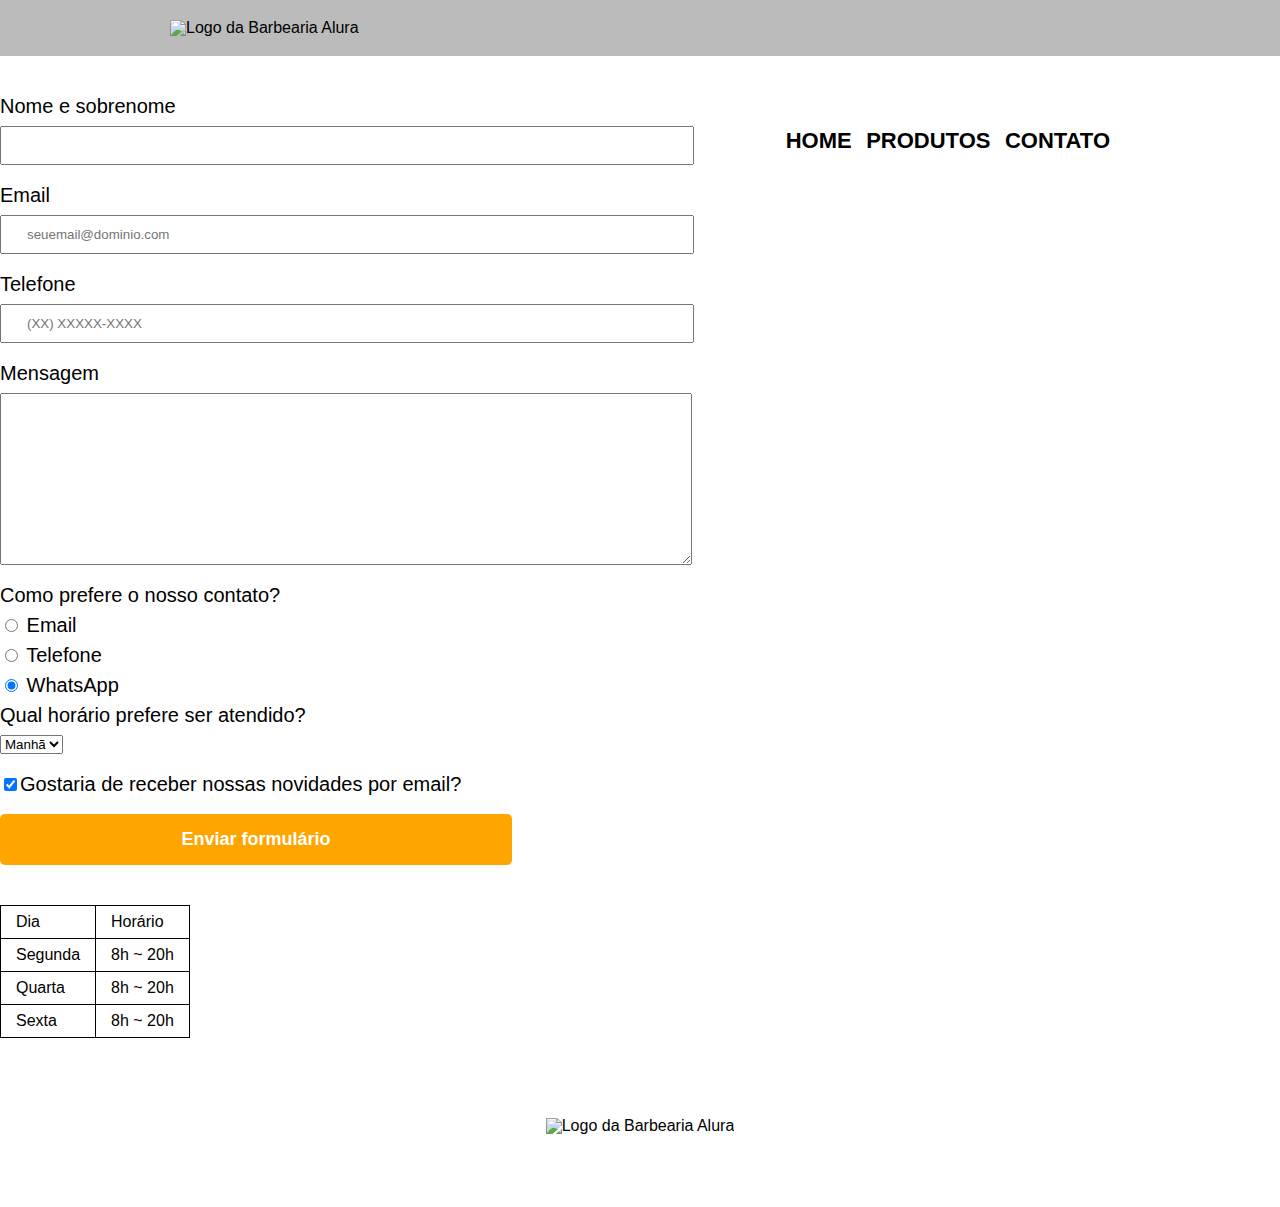
==== contato.html @ a1f61857 "Add files via upload" ====
<!DOCTYPE html>
<html>
  <head>
    <meta charset="UTF-8" />
    <meta http-equiv="X-UA-Compatible" content="IE=edge" />
    <meta name="viewport" content="width=device-width" />
    <title>Contato - Barbearia Alura</title>

    <link rel="stylesheet" href="reset.css" />
    <link rel="stylesheet" href="style.css" />
  </head>
  <body>
    <header>
      <div class="caixa">
        <h1><img src="logo.png" alt="Logo da Barbearia Alura" /></h1>

        <nav>
          <ul>
            <li><a href="index.html">Home</a></li>
            <li><a href="produtos.html">Produtos</a></li>
            <li><a href="contato.html">Contato</a></li>
          </ul>
        </nav>
      </div>
    </header>

    <main>
      <form>
        <label for="nomesobrenome">Nome e sobrenome</label>
        <input type="text" id="nomesobrenome" class="input-padrao" required />

        <label for="email">Email</label>
        <input
          type="email"
          id="email"
          class="input-padrao"
          required
          placeholder="seuemail@dominio.com"
        />

        <label for="telefone">Telefone</label>
        <input
          type="tel"
          id="telefone"
          class="input-padrao"
          required
          placeholder="(XX) XXXXX-XXXX"
        />

        <label for="mensagem">Mensagem</label>
        <textarea
          cols="70"
          rows="10"
          id="mensagem"
          class="input-padrao"
          required
        ></textarea>

        <fieldset>
          <legend>Como prefere o nosso contato?</legend>
          <label for="radio-email"
            ><input
              type="radio"
              name="contato"
              value="email"
              id="radio-email"
            />
            Email</label
          >

          <label for="radio-telefone"
            ><input
              type="radio"
              name="contato"
              value="telefone"
              id="radio-telefone"
            />
            Telefone</label
          >

          <label for="radio-whatsapp"
            ><input
              type="radio"
              name="contato"
              value="whatsapp"
              id="radio-whatsapp"
              checked
            />
            WhatsApp</label
          >
        </fieldset>

        <fieldset>
          <legend>Qual horário prefere ser atendido?</legend>
          <select>
            <option>Manhã</option>
            <option>Tarde</option>
            <option>Noite</option>
          </select>
        </fieldset>

        <label class="checkbox"
          ><input type="checkbox" checked />Gostaria de receber nossas novidades
          por email?</label
        >

        <input type="submit" value="Enviar formulário" class="enviar" />
      </form>

      <table>
        <tr>
          <td>Dia</td>
          <td>Horário</td>
        </tr>
        <tr>
          <td>Segunda</td>
          <td>8h ~ 20h</td>
        </tr>
        <tr>
          <td>Quarta</td>
          <td>8h ~ 20h</td>
        </tr>
        <tr>
          <td>Sexta</td>
          <td>8h ~ 20h</td>
        </tr>
      </table>
    </main>

    <footer>
      <img src="logo-branco.png" alt="Logo da Barbearia Alura" />
      <p class="copyright">&copy; Copyright Barbearia Alura - 2019</p>
    </footer>
  </body>
</html>
---- style.css ----
body {
  font-family: 'Montserrat', sans-serif;
}

header {
  background: #bbbbbb;
  padding: 20px 0;
}

.caixa {
  position: relative;
  width: 940px;
  margin: 0 auto;
}

nav {
  position: absolute;
  top: 110px;
  right: 0;
}

nav li {
  display: inline;
  margin: 0 0 0 10px;
}

nav a {
  text-transform: uppercase;
  color: #000000;
  font-weight: bold;
  font-size: 22px;
  text-decoration: none;
}

nav a:hover {
  color: #c78c19;
  text-decoration: underline;
}

.produtos {
  width: 940px;
  margin: 0 auto;
  padding: 50px 0;
}

.produtos li {
  display: inline-block;
  text-align: center;
  width: 30%;
  vertical-align: top;
  margin: 0 1.5%;
  padding: 30px 20px;
  box-sizing: border-box;
  border: 2px solid #000000;
  border-radius: 10px;
}

.produtos li:hover {
  border-color: #c78c19;
}

.produtos li:active {
  border-color: #088c19;
}

.produtos li:hover h2 {
  font-size: 34px;
}

.produtos h2 {
  font-size: 30px;
  font-weight: bold;
}

.produto-descricao {
  font-size: 18px;
}

.produto-preco {
  font-size: 22px;
  font-weight: bold;
  margin-top: 10px;
}

footer {
  text-align: center;
  background: url('bg.jpg');
  padding: 40px 0;
}

.copyright {
  color: #ffffff;
  font-size: 13px;
  margin: 20px 0 0;
}

form {
  margin: 40px 0;
}

form label,
form legend {
  display: block;
  font-size: 20px;
  margin: 0 0 10px;
}

.input-padrao {
  display: block;
  margin: 0 0 20px;
  padding: 10px 25px;
  width: 50%;
}

.checkbox {
  margin: 20px 0;
}

.enviar {
  width: 40%;
  padding: 15px 0;
  background: orange;
  color: white;
  font-weight: bold;
  font-size: 18px;
  border: none;
  border-radius: 5px;
  transition: 1s all;
  cursor: pointer;
}

.enviar:hover {
  background: darkorange;
  transform: scale(1.2);
}

table {
  margin: 20px 0 40px;
}

thead {
  background: #555555;
  color: white;
  font-weight: bold;
}

td,
th {
  border: 1px solid #000000;
  padding: 8px 15px;
}

/* css da página inicial */
.banner {
  width: 100%;
}

.titulo-principal {
  text-align: center;
  font-size: 2em;
  margin: 0 0 1em;
  clear: left;
}

.principal {
  padding: 3em 0;
  background: #fefefe;
  width: 940px;
  margin: 0 auto;
}

.principal p {
  margin: 0 0 1em;
}

.principal strong {
  font-weight: bold;
}

.principal em {
  font-style: italic;
}

.utensilios {
  width: 120px;
  float: left;
  margin: 0 20px 20px 0;
}

.mapa {
  padding: 3em 0;
  background: linear-gradient(#fefefe, #888888);
}

.mapa-conteudo {
  width: 940px;
  margin: 0 auto;
}

.mapa p {
  margin: 0 0 2em;
  text-align: center;
}

.beneficios {
  padding: 2em 0;
  background: #888888;
}

.conteudo-beneficios {
  width: 640px;
  margin: 0 auto;
}

.lista-beneficios {
  width: 40%;
  display: inline-block;
  vertical-align: top;
}

.itens {
  line-height: 1.5;
}

.itens:first-child {
  font-weight: bold;
}

.itens:before {
  content: '🟊';
}

.imagem-beneficios {
  width: 60%;
  opacity: 1;
  transition: 400ms;
  box-shadow: 10px 10px 10px 0 #000000;
}

.imagem-beneficios:hover {
  opacity: 0.3;
}

.video {
  width: 560px;
  margin: 2em auto;
}

@media screen and (max-width: 480px) {
  .caixa,
  .principal,
  .conteudo-beneficios,
  .mapa-conteudo,
  .video {
    width: auto;
  }

  .produtos {
    width: 100%;
  }

  h1 {
    text-align: center;
  }

  nav {
    position: static;
    width: 80%;
    margin: 0px auto;
  }

  .principal p {
    margin: 0px 10px 1em;
  }

  .lista-beneficios,
  .imagem-beneficios {
    width: 100%;
    margin: 10px auto;
  }

  .itens {
    padding: 0px 0px 0px 15px;
  }

  /* Podutos =========== */

  .produtos li {
    display: block;
    width: 90%;
    margin: 10px auto;
  }

  /* Contatos ======== */
  form {
    margin: 40px 10px;
  }

  /* Table ============= */
  table {
    margin: 20px 0 40px 10px;
  }
}
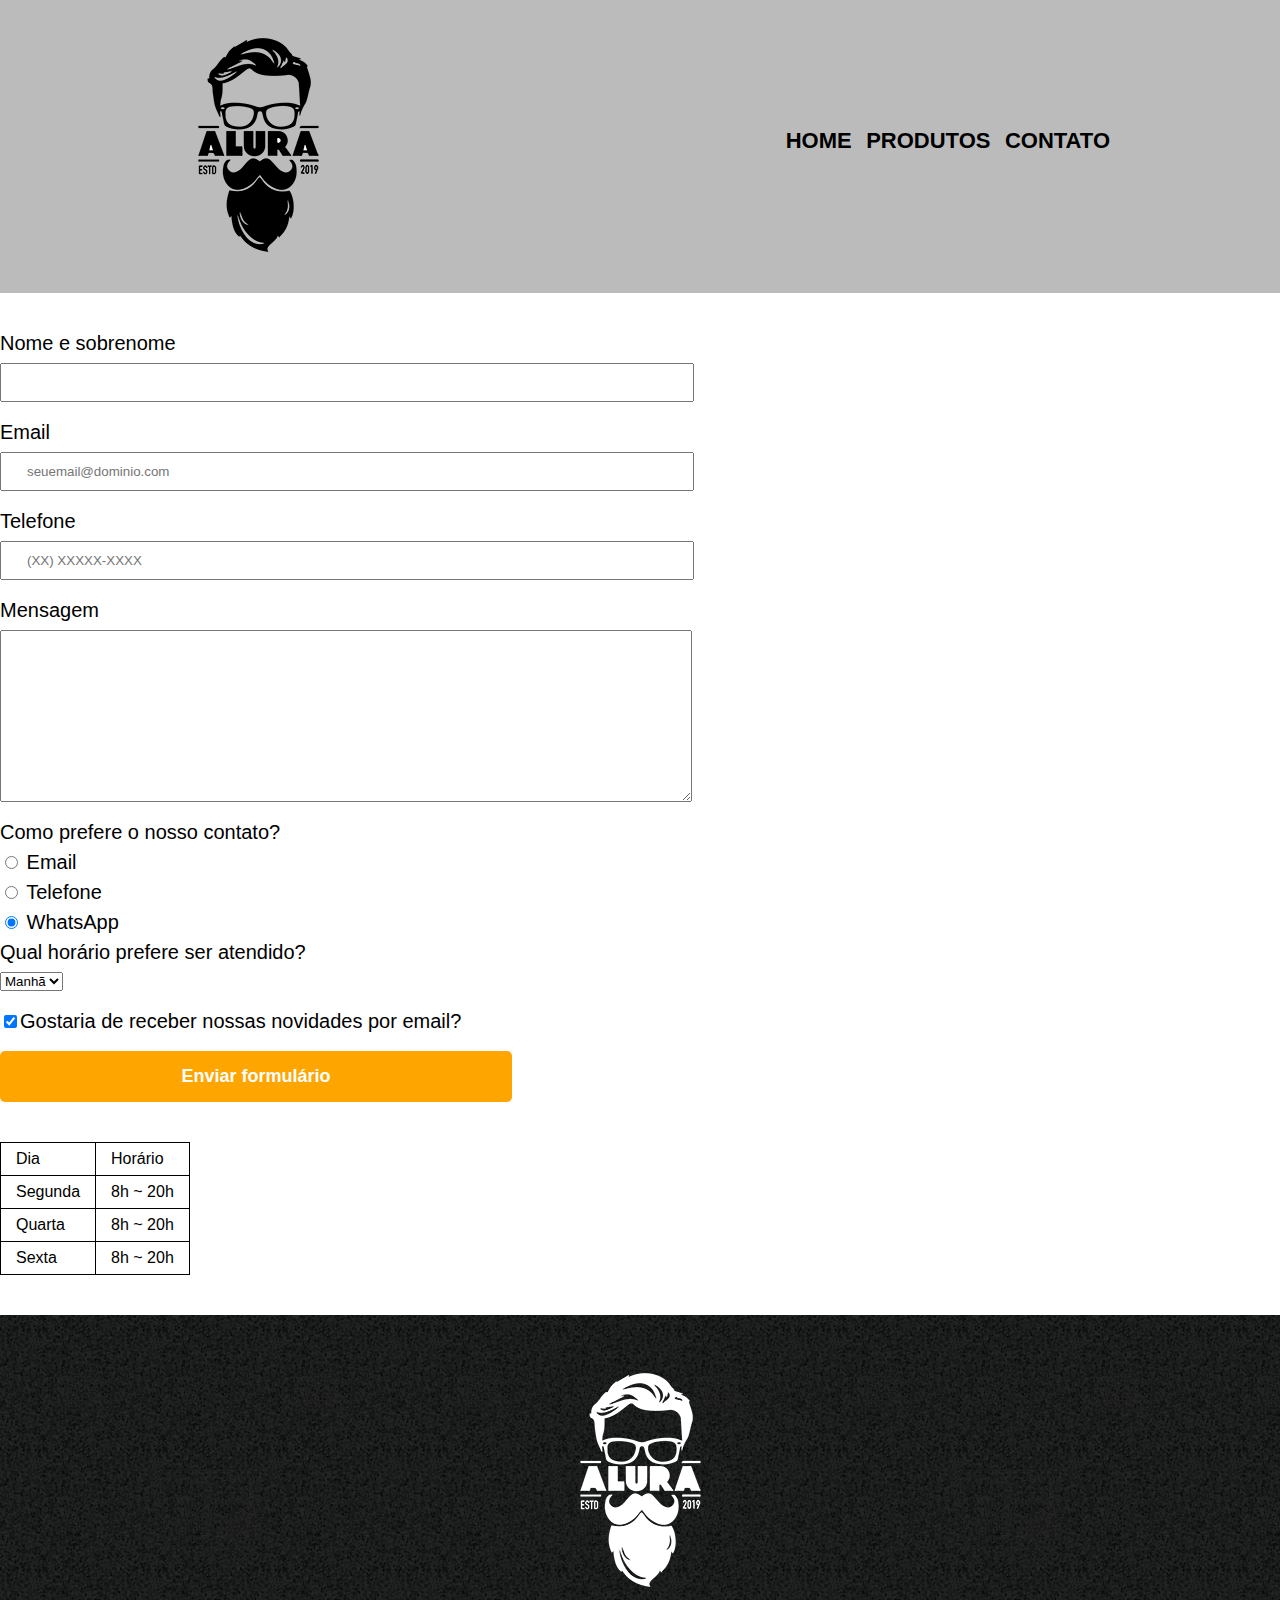
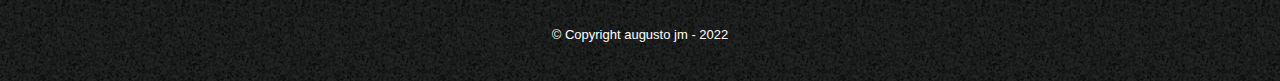
==== commit 7351f780: "Update contato.html" ====
--- a/contato.html
+++ b/contato.html
@@ -129,7 +129,7 @@
 
     <footer>
       <img src="logo-branco.png" alt="Logo da Barbearia Alura" />
-      <p class="copyright">&copy; Copyright Barbearia Alura - 2019</p>
+      <p class="copyright">&copy; Copyright augusto jm - 2022</p>
     </footer>
   </body>
 </html>
